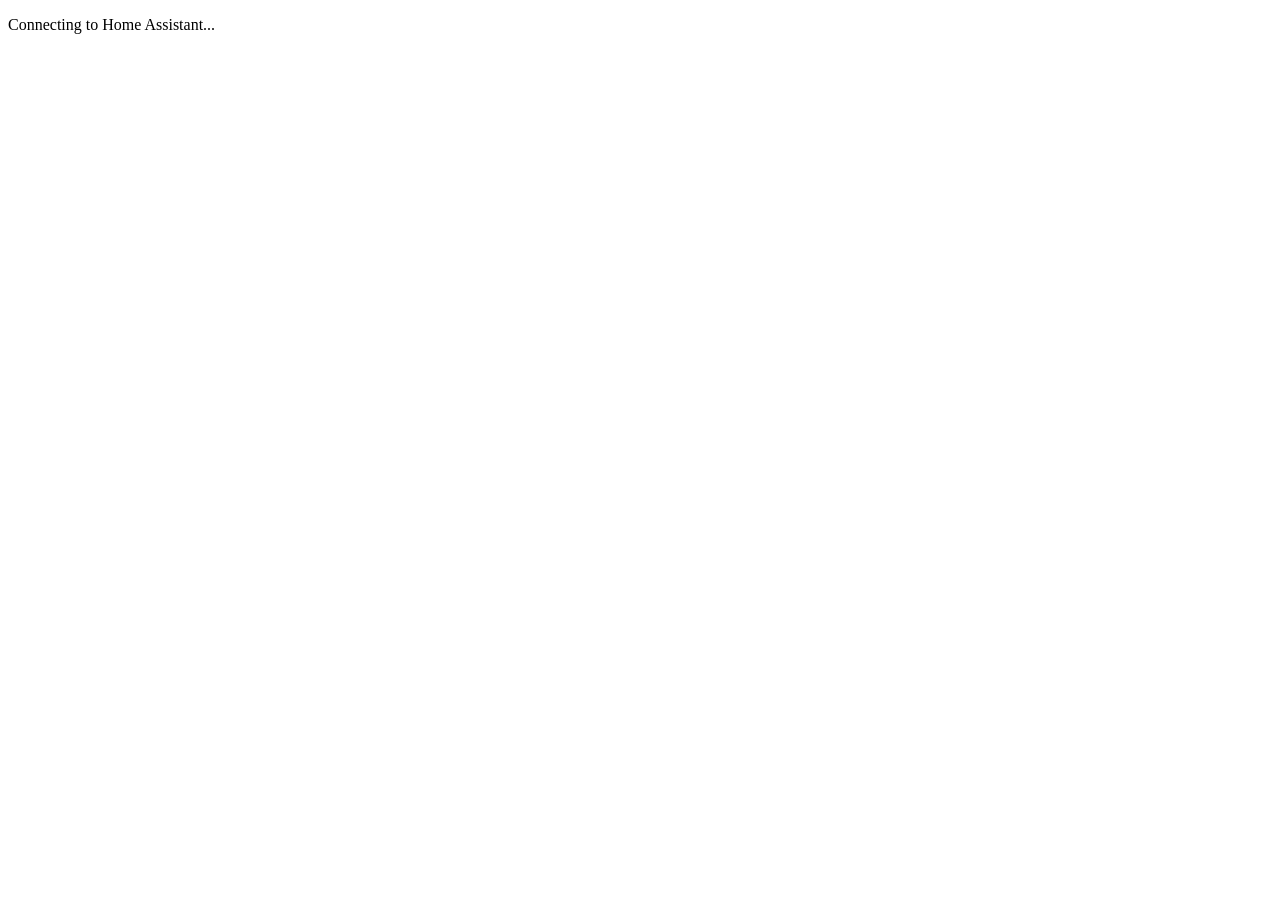
==== custom_components/budget_book/www/index.html @ dc58a98e "Fix Budget Book calendar and add explicit-book HA queries" ====
<!DOCTYPE html>
<html lang="zh-Hant">
<head>
  <meta charset="UTF-8" />
  <meta name="viewport" content="width=device-width, initial-scale=1.0" />
  <title>記帳本</title>
  <link rel="stylesheet" href="style.css" />
  <script src="vendor/chart.umd.js"></script>
</head>
<body>
  <div id="app">
    <div id="loading" class="loading">
      <div class="spinner"></div>
      <p data-i18n="loading.connecting">連接 Home Assistant 中…</p>
    </div>

    <div id="main" style="display:none">
      <header>
        <h1><span class="logo">📒</span> <span data-i18n="app.title">記帳本</span></h1>
        <div class="header-right">
          <select id="book-switcher"></select>
          <button id="btn-quick-add" class="btn-primary" data-i18n="action.quick_add">+ 記一筆</button>
        </div>
      </header>

      <nav class="tabs">
        <button class="tab active" data-tab="home" data-i18n="tab.home">總覽</button>
        <button class="tab" data-tab="tx" data-i18n="tab.transactions">交易</button>
        <button class="tab" data-tab="charts" data-i18n="tab.charts">圖表</button>
        <button class="tab" data-tab="categories" data-i18n="tab.categories">分類</button>
        <button class="tab" data-tab="budgets" data-i18n="tab.budgets">預算</button>
        <button class="tab" data-tab="recurring" data-i18n="tab.recurring">固定支出</button>
        <button class="tab" data-tab="settings" data-i18n="tab.settings">設定</button>
      </nav>

      <main>
        <!-- ============ 總覽 ============ -->
        <section id="tab-home" class="tab-content active">
          <div id="budget-banner"></div>

          <div class="metric-grid">
            <div class="metric metric-primary">
              <div class="metric-label" data-i18n="metric.month_expense">本月支出</div>
              <div class="metric-value negative" id="m-month-expense">—</div>
            </div>
            <div class="metric metric-primary">
              <div class="metric-label" data-i18n="metric.month_income">本月收入</div>
              <div class="metric-value positive" id="m-month-income">—</div>
            </div>
            <div class="metric metric-primary">
              <div class="metric-label" data-i18n="metric.month_balance">本月結餘</div>
              <div class="metric-value" id="m-month-balance">—</div>
              <div class="metric-sub" id="m-month-label">—</div>
            </div>
            <div class="metric metric-primary">
              <div class="metric-label" data-i18n="metric.total_balance">總結餘</div>
              <div class="metric-value" id="m-balance">—</div>
              <div class="metric-sub" id="m-tx-count">—</div>
            </div>
          </div>

          <div class="card">
            <div class="card-header" data-i18n="home.category_expense">本月分類支出</div>
            <div id="home-categories" class="category-list"></div>
          </div>

          <div class="card">
            <div class="card-header" data-i18n="home.upcoming">即將到期(固定支出)</div>
            <div id="home-upcoming" class="upcoming-list"></div>
          </div>

          <div class="card">
            <div class="card-header" data-i18n="home.recent">近期交易</div>
            <table class="data-table">
              <thead><tr><th data-i18n="table.date">日期</th><th data-i18n="table.category">分類</th><th style="text-align:right" data-i18n="table.amount">金額</th><th data-i18n="table.note">備註</th></tr></thead>
              <tbody id="home-recent-tbody"></tbody>
            </table>
          </div>
        </section>

        <!-- ============ 交易 ============ -->
        <section id="tab-tx" class="tab-content">
          <div class="toolbar">
            <input type="text" id="tx-filter" placeholder="搜尋備註、金額…" data-i18n-placeholder="filter.search" />
            <select id="tx-type-filter">
              <option value="" data-i18n="filter.all_types">全部類型</option>
              <option value="income" data-i18n="type.income">收入</option>
              <option value="expense" data-i18n="type.expense">支出</option>
            </select>
            <select id="tx-cat-filter">
              <option value="" data-i18n="filter.all_categories">全部分類</option>
            </select>
            <select id="tx-month-filter">
              <option value="" data-i18n="filter.all_months">全部月份</option>
            </select>
          </div>
          <div class="card">
            <table class="data-table">
              <thead>
                <tr>
                  <th data-i18n="table.date">日期</th>
                  <th data-i18n="table.type">類型</th>
                  <th data-i18n="table.category">分類</th>
                  <th style="text-align:right" data-i18n="table.amount">金額</th>
                  <th data-i18n="table.note">備註</th>
                  <th></th>
                </tr>
              </thead>
              <tbody id="tx-tbody"></tbody>
            </table>
            <div id="tx-empty" class="empty" data-i18n="empty.no_transactions">尚無交易</div>
          </div>
        </section>

        <!-- ============ 圖表 ============ -->
        <section id="tab-charts" class="tab-content">
          <div class="card">
            <div class="card-header" data-i18n="chart.trend">近 6 個月收入 vs 支出</div>
            <div class="chart-wrap"><canvas id="chart-trend"></canvas></div>
          </div>
          <div class="card">
            <div class="card-header" data-i18n="chart.pie">本月支出組成</div>
            <div class="chart-wrap"><canvas id="chart-pie"></canvas></div>
          </div>
          <div class="card">
            <div class="card-header" data-i18n="chart.budget_usage">本月各類別預算使用率</div>
            <div class="chart-wrap"><canvas id="chart-budgets"></canvas></div>
          </div>
        </section>

        <!-- ============ 分類 ============ -->
        <section id="tab-categories" class="tab-content">
          <div class="card">
            <div class="card-header" style="display:flex;justify-content:space-between;align-items:center">
              <span data-i18n="categories.expense">支出分類</span>
              <button id="btn-add-cat-expense" class="btn-primary" data-i18n="categories.add_expense">+ 新增支出分類</button>
            </div>
            <p class="hint" data-i18n="categories.hint">各記帳本的分類獨立不共用。刪除分類會一併移除其預算設定,原有交易自動改歸「其他」。</p>
            <div id="cat-list-expense" class="chip-grid"></div>
          </div>
          <div class="card">
            <div class="card-header" style="display:flex;justify-content:space-between;align-items:center">
              <span data-i18n="categories.income">收入分類</span>
              <button id="btn-add-cat-income" class="btn-primary" data-i18n="categories.add_income">+ 新增收入分類</button>
            </div>
            <div id="cat-list-income" class="chip-grid"></div>
          </div>
        </section>

        <!-- ============ 預算 ============ -->
        <section id="tab-budgets" class="tab-content">
          <div class="card">
            <div class="card-header" data-i18n="budgets.title">本月預算管理</div>
            <p class="hint" data-i18n="budgets.hint">為支出分類設定月度上限,使用率達 80% 會警示,超出會推播。</p>
            <div id="budget-list"></div>
          </div>
        </section>

        <!-- ============ 固定支出 ============ -->
        <section id="tab-recurring" class="tab-content">
          <div class="card">
            <div class="card-header" data-i18n="recurring.title">固定支出(自動記帳)</div>
            <p class="hint" data-i18n="recurring.hint">設定每月固定日期自動寫入(房租、訂閱、保險等)。HA 每天 09:00 自動執行檢查。</p>
            <table class="data-table">
              <thead>
                <tr>
                  <th data-i18n="table.name">名稱</th>
                  <th data-i18n="table.type">類型</th>
                  <th data-i18n="table.category">分類</th>
                  <th style="text-align:right" data-i18n="table.amount">金額</th>
                  <th style="text-align:center" data-i18n="table.monthly_day">每月</th>
                  <th data-i18n="table.last_run">上次執行</th>
                  <th></th>
                </tr>
              </thead>
              <tbody id="recurring-tbody"></tbody>
            </table>
            <div id="recurring-empty" class="empty" data-i18n="empty.no_recurring">尚未設定固定支出</div>
            <div class="form-actions" style="margin-top:12px">
              <button id="btn-add-recurring" class="btn-primary" data-i18n="recurring.add">+ 新增固定支出</button>
              <button id="btn-run-recurring" class="btn-secondary" data-i18n="recurring.run">立即執行檢查</button>
            </div>
          </div>
        </section>

        <!-- ============ 設定 ============ -->
        <section id="tab-settings" class="tab-content">
          <div class="card">
            <div class="card-header" data-i18n="settings.books">記帳本管理</div>
            <table class="data-table">
              <thead><tr><th data-i18n="table.name">名稱</th><th data-i18n="table.currency">幣別</th><th data-i18n="table.transaction_count">交易數</th><th></th></tr></thead>
              <tbody id="books-tbody"></tbody>
            </table>
            <div class="form-actions" style="margin-top:12px">
              <button id="btn-new-book" class="btn-primary" data-i18n="settings.new_book">+ 新增記帳本</button>
            </div>
          </div>
          <div class="card">
            <div class="card-header" data-i18n="settings.data">資料管理</div>
            <div class="form-actions">
              <button id="btn-export" class="btn-secondary" data-i18n="settings.export">匯出 JSON</button>
              <button id="btn-import" class="btn-secondary" data-i18n="settings.import">匯入 JSON</button>
              <button id="btn-load-sample" class="btn-secondary" data-i18n="settings.load_sample">載入範例</button>
              <button id="btn-clear" class="btn-danger" data-i18n="settings.clear">清空目前記帳本</button>
            </div>
            <input type="file" id="import-file" accept=".json,application/json" style="display:none" />
          </div>
          <div class="card">
            <div class="card-header" data-i18n="settings.language">語系</div>
            <div class="form-row">
              <label for="language-select" data-i18n="settings.language">語系</label>
              <select id="language-select">
                <option value="auto" data-i18n="language.auto">自動（跟隨 Home Assistant）</option>
                <option value="en" data-i18n="language.en">English</option>
                <option value="zh-Hant" data-i18n="language.zh-Hant">繁體中文</option>
                <option value="zh-Hans" data-i18n="language.zh-Hans">簡體中文</option>
              </select>
              <p class="hint" data-i18n="settings.language_hint">自動模式會跟隨 Home Assistant 語系。你也可以在此瀏覽器手動指定語系。</p>
            </div>
          </div>
          <div class="card">
            <div class="card-header" data-i18n="settings.about">關於</div>
            <p class="hint" data-i18n="settings.about_text">記帳本 v1.2.4 — 整合於 Home Assistant，資料存在 HA storage 並隨著系統備份。</p>
          </div>
        </section>
      </main>
    </div>

    <div id="error" class="error" style="display:none">
      <p id="error-msg"></p>
    </div>

    <!-- Modal: Quick add transaction -->
    <div id="modal-tx" class="modal-overlay" style="display:none">
      <div class="modal">
        <div class="modal-header">
          <span id="modal-tx-title" data-i18n="modal.transaction.title">新增交易</span>
          <button class="modal-close" data-close="modal-tx">×</button>
        </div>
        <div class="modal-body">
          <div class="tx-type-switch">
            <button class="tx-type-btn active" data-type="expense" data-i18n="type.expense">支出</button>
            <button class="tx-type-btn" data-type="income" data-i18n="type.income">收入</button>
          </div>
          <div class="form-row">
            <label data-i18n="field.amount">金額</label>
            <input type="number" id="tx-amount" step="1" min="0" placeholder="例如 350" data-i18n-placeholder="placeholder.amount" />
          </div>
          <div class="form-row">
            <label data-i18n="field.category">分類</label>
            <div id="tx-cat-picker" class="chip-grid"></div>
          </div>
          <div class="form-row">
            <label data-i18n="field.date">日期</label>
            <input type="date" id="tx-date" />
          </div>
          <div class="form-row">
            <label data-i18n="field.time">時間</label>
            <div class="time-picker">
              <select id="tx-ampm"><option value="am" data-i18n="time.am">上午</option><option value="pm" data-i18n="time.pm">下午</option></select>
              <select id="tx-hour"></select>
              <span data-i18n="time.hour">點</span>
              <select id="tx-minute"></select>
              <span data-i18n="time.minute">分</span>
            </div>
          </div>
          <div class="form-row">
            <label data-i18n="field.note">備註</label>
            <input type="text" id="tx-note" placeholder="選填,例如「便當」" data-i18n-placeholder="placeholder.note" />
          </div>
        </div>
        <div class="modal-footer">
          <button class="btn-secondary" data-close="modal-tx" data-i18n="action.cancel">取消</button>
          <button id="tx-submit" class="btn-primary" data-i18n="action.save">儲存</button>
        </div>
      </div>
    </div>

    <!-- Modal: Book management -->
    <div id="modal-book" class="modal-overlay" style="display:none">
      <div class="modal">
        <div class="modal-header">
          <span id="modal-book-title" data-i18n="modal.book.title">新增記帳本</span>
          <button class="modal-close" data-close="modal-book">×</button>
        </div>
        <div class="modal-body">
          <div class="form-row">
            <label data-i18n="field.name">名稱</label>
            <input type="text" id="book-name" placeholder="例如「日常開銷」「旅遊基金」" data-i18n-placeholder="placeholder.book_name" />
          </div>
          <div class="form-row">
            <label data-i18n="field.currency">幣別</label>
            <input type="text" id="book-currency" value="TWD" />
          </div>
        </div>
        <div class="modal-footer">
          <button class="btn-secondary" data-close="modal-book" data-i18n="action.cancel">取消</button>
          <button id="book-submit" class="btn-primary" data-i18n="action.create">建立</button>
        </div>
      </div>
    </div>

    <!-- Modal: Recurring rule -->
    <div id="modal-recurring" class="modal-overlay" style="display:none">
      <div class="modal">
        <div class="modal-header">
          <span data-i18n="modal.recurring.title">新增固定支出</span>
          <button class="modal-close" data-close="modal-recurring">×</button>
        </div>
        <div class="modal-body">
          <div class="form-row">
            <label data-i18n="field.name">名稱</label>
            <input type="text" id="rec-name" placeholder="例如「房租」「Netflix」" data-i18n-placeholder="placeholder.recurring_name" />
          </div>
          <div class="form-row">
            <label data-i18n="field.type">類型</label>
            <select id="rec-type">
              <option value="expense" data-i18n="type.expense">支出</option>
              <option value="income" data-i18n="type.income">收入</option>
            </select>
          </div>
          <div class="form-row">
            <label data-i18n="field.amount">金額</label>
            <input type="number" id="rec-amount" step="1" min="0" />
          </div>
          <div class="form-row">
            <label data-i18n="field.category">分類</label>
            <select id="rec-category"></select>
          </div>
          <div class="form-row">
            <label data-i18n="field.day_of_month">每月幾號</label>
            <input type="number" id="rec-day" min="1" max="31" value="1" />
          </div>
          <div class="form-row">
            <label data-i18n="field.note">備註</label>
            <input type="text" id="rec-note" placeholder="選填" data-i18n-placeholder="placeholder.optional" />
          </div>
        </div>
        <div class="modal-footer">
          <button class="btn-secondary" data-close="modal-recurring" data-i18n="action.cancel">取消</button>
          <button id="rec-submit" class="btn-primary" data-i18n="action.create">建立</button>
        </div>
      </div>
    </div>

    <!-- Modal: Budget set -->
    <div id="modal-budget" class="modal-overlay" style="display:none">
      <div class="modal">
        <div class="modal-header">
          <span id="modal-budget-title" data-i18n="modal.budget.title">設定預算</span>
          <button class="modal-close" data-close="modal-budget">×</button>
        </div>
        <div class="modal-body">
          <div class="form-row">
            <label id="budget-cat-label" data-i18n="field.category">分類</label>
            <input type="hidden" id="budget-cat-id" />
          </div>
          <div class="form-row">
            <label data-i18n="field.monthly_limit">每月上限 (留空或填 0 移除預算)</label>
            <input type="number" id="budget-amount" step="100" min="0" />
          </div>
        </div>
        <div class="modal-footer">
          <button class="btn-secondary" data-close="modal-budget" data-i18n="action.cancel">取消</button>
          <button id="budget-submit" class="btn-primary" data-i18n="action.save">儲存</button>
        </div>
      </div>
    </div>

    <div id="modal-cat" class="modal-overlay" style="display:none">
      <div class="modal">
        <div class="modal-header">
          <span id="modal-cat-title" data-i18n="modal.category.title">新增分類</span>
          <button class="modal-close" data-close="modal-cat">×</button>
        </div>
        <div class="modal-body">
          <div class="form-row">
            <label data-i18n="field.category_name">分類名稱</label>
            <input type="text" id="cat-name" placeholder="例如:寵物、保險" data-i18n-placeholder="placeholder.category_name" />
          </div>
          <div class="form-row">
            <label data-i18n="field.color">顏色</label>
            <input type="color" id="cat-color" value="#E67E22" style="width:60px;height:38px;padding:2px" />
          </div>
          <div class="form-row">
            <label data-i18n="field.icon">圖示 (選填,mdi 名稱)</label>
            <input type="text" id="cat-icon" placeholder="mdi:tag" />
          </div>
        </div>
        <div class="modal-footer">
          <button class="btn-secondary" data-close="modal-cat" data-i18n="action.cancel">取消</button>
          <button id="cat-submit" class="btn-primary" data-i18n="action.add">新增</button>
        </div>
      </div>
    </div>
  </div>

  <script src="app.js?v=4"></script>
</body>
</html>
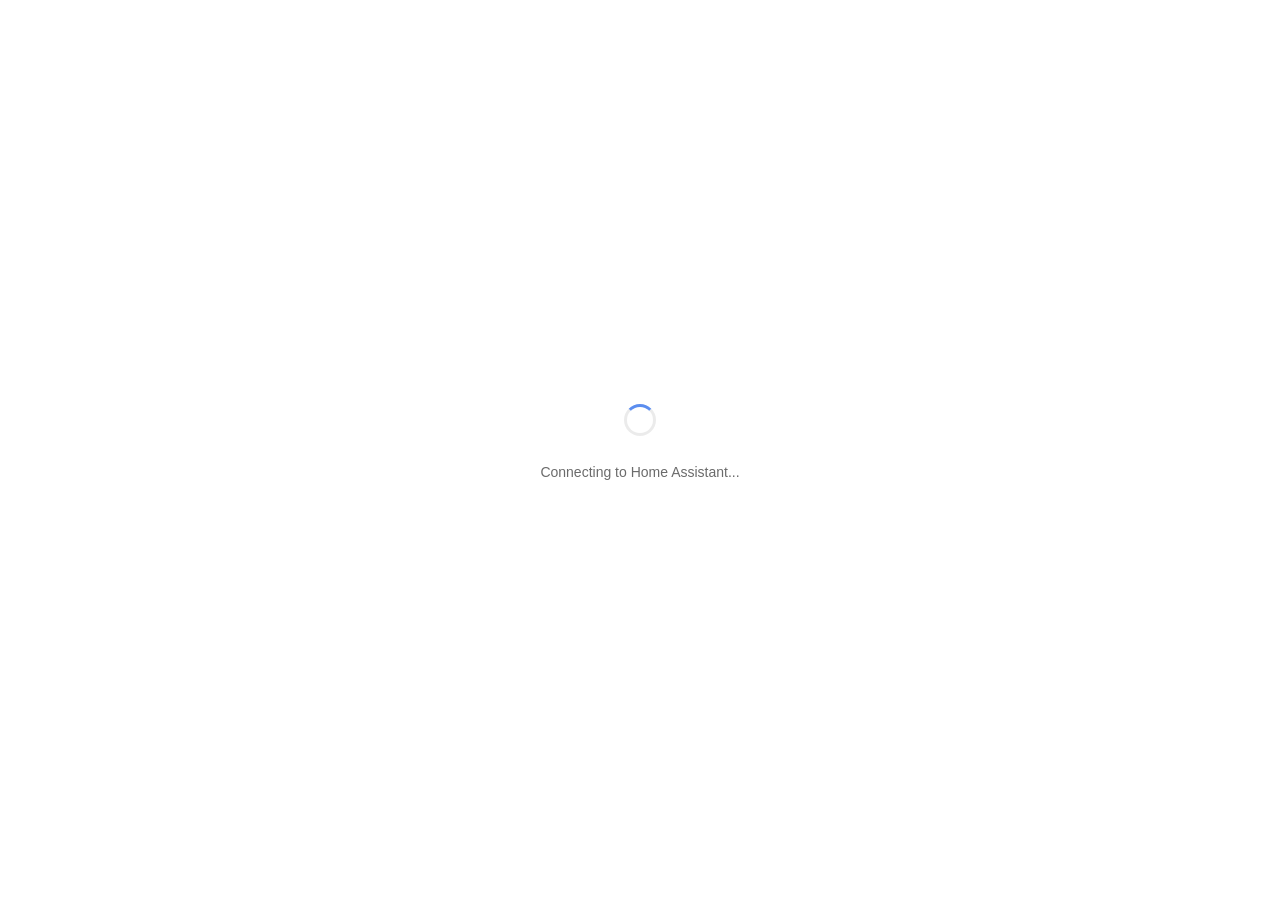
==== commit 60bce6a8: "Add meal and channel dining details in fork v1.2.5" ====
--- a/custom_components/budget_book/www/index.html
+++ b/custom_components/budget_book/www/index.html
@@ -4,7 +4,7 @@
   <meta charset="UTF-8" />
   <meta name="viewport" content="width=device-width, initial-scale=1.0" />
   <title>記帳本</title>
-  <link rel="stylesheet" href="style.css" />
+  <link rel="stylesheet" href="style.css?v=1.2.5" />
   <script src="vendor/chart.umd.js"></script>
 </head>
 <body>
@@ -114,6 +114,20 @@
 
         <!-- ============ 圖表 ============ -->
         <section id="tab-charts" class="tab-content">
+          <div class="card" id="food-card">
+            <div class="card-header" data-i18n="food.title">餐飲細項</div>
+            <p class="hint" data-i18n="food.hint">依餐別或通路查看支出。沒填的紀錄也會計入總額。</p>
+            <div class="food-filters">
+              <label><span data-i18n="food.month">月份</span><input type="month" id="food-month" min="1900-01" max="2100-12" /></label>
+              <label><span data-i18n="food.meal">餐別</span><select id="food-meal"></select></label>
+              <label><span data-i18n="food.channel">通路</span><select id="food-channel"></select></label>
+            </div>
+            <p id="food-total" class="food-total" role="status" aria-live="polite"></p>
+            <div class="food-breakdowns">
+              <div><h3 data-i18n="food.by_meal">按餐別</h3><table class="data-table"><thead><tr><th data-i18n="food.meal">餐別</th><th data-i18n="table.amount">金額</th></tr></thead><tbody id="food-meal-tbody"></tbody></table></div>
+              <div><h3 data-i18n="food.by_channel">按通路</h3><table class="data-table"><thead><tr><th data-i18n="food.channel">通路</th><th data-i18n="table.amount">金額</th></tr></thead><tbody id="food-channel-tbody"></tbody></table></div>
+            </div>
+          </div>
           <div class="card">
             <div class="card-header" data-i18n="chart.trend">近 6 個月收入 vs 支出</div>
             <div class="chart-wrap"><canvas id="chart-trend"></canvas></div>
@@ -220,7 +234,7 @@
           </div>
           <div class="card">
             <div class="card-header" data-i18n="settings.about">關於</div>
-            <p class="hint" data-i18n="settings.about_text">記帳本 v1.2.4 — 整合於 Home Assistant，資料存在 HA storage 並隨著系統備份。</p>
+            <p class="hint" data-i18n="settings.about_text">記帳本 v1.2.5 — 整合於 Home Assistant，資料存在 HA storage 並隨著系統備份。</p>
           </div>
         </section>
       </main>
@@ -267,6 +281,7 @@
           <div class="form-row">
             <label data-i18n="field.note">備註</label>
             <input type="text" id="tx-note" placeholder="選填,例如「便當」" data-i18n-placeholder="placeholder.note" />
+            <p class="hint" data-i18n="food.note_hint">餐飲可填「午餐」或「午餐｜Uber Eats」；通路選填。</p>
           </div>
         </div>
         <div class="modal-footer">
@@ -395,6 +410,7 @@
     </div>
   </div>
 
-  <script src="app.js?v=4"></script>
+  <script src="food.js?v=1.2.5"></script>
+  <script src="app.js?v=1.2.5"></script>
 </body>
 </html>
--- a/custom_components/budget_book/www/style.css
+++ b/custom_components/budget_book/www/style.css
@@ -0,0 +1,609 @@
+:root {
+  --bg: #ffffff;
+  --bg-secondary: #f7f7f5;
+  --bg-tertiary: #f0efe9;
+  --text: #1a1a1a;
+  --text-secondary: #6b6b6b;
+  --text-muted: #999;
+  --border: rgba(0, 0, 0, 0.08);
+  --border-strong: rgba(0, 0, 0, 0.16);
+  --accent: #5B8DEF;
+  --accent-bg: #E6EEFD;
+  --positive: #3B6D11;
+  --positive-bg: #EAF3DE;
+  --negative: #A32D2D;
+  --negative-bg: #FCEBEB;
+  --info: #185FA5;
+  --info-bg: #E6F1FB;
+  --warning: #BA7517;
+  --warning-bg: #FAEEDA;
+  --radius: 10px;
+  --radius-sm: 6px;
+}
+
+@media (prefers-color-scheme: dark) {
+  :root {
+    --bg: #1a1a1a;
+    --bg-secondary: #242424;
+    --bg-tertiary: #2e2e2e;
+    --text: #f0f0f0;
+    --text-secondary: #b0b0b0;
+    --text-muted: #777;
+    --border: rgba(255, 255, 255, 0.1);
+    --border-strong: rgba(255, 255, 255, 0.2);
+    --accent: #6FA1FF;
+    --accent-bg: rgba(111, 161, 255, 0.15);
+    --positive: #97C459;
+    --positive-bg: rgba(151, 196, 89, 0.15);
+    --negative: #E24B4A;
+    --negative-bg: rgba(226, 75, 74, 0.15);
+    --info: #378ADD;
+    --info-bg: rgba(55, 138, 221, 0.15);
+    --warning: #EF9F27;
+    --warning-bg: rgba(239, 159, 39, 0.15);
+  }
+}
+
+* { box-sizing: border-box; }
+
+body {
+  margin: 0;
+  font-family: -apple-system, BlinkMacSystemFont, "Segoe UI", "PingFang TC", "Microsoft JhengHei", sans-serif;
+  background: var(--bg);
+  color: var(--text);
+  font-size: 14px;
+  line-height: 1.5;
+}
+
+#app { min-height: 100vh; }
+
+.loading {
+  display: flex;
+  flex-direction: column;
+  align-items: center;
+  justify-content: center;
+  min-height: 100vh;
+  color: var(--text-secondary);
+}
+
+.spinner {
+  width: 32px;
+  height: 32px;
+  border: 3px solid var(--border);
+  border-top-color: var(--accent);
+  border-radius: 50%;
+  animation: spin 0.8s linear infinite;
+  margin-bottom: 12px;
+}
+@keyframes spin { to { transform: rotate(360deg); } }
+
+.error {
+  padding: 20px;
+  background: var(--negative-bg);
+  color: var(--negative);
+  border-radius: var(--radius);
+  margin: 20px;
+}
+
+header {
+  display: flex;
+  align-items: center;
+  justify-content: space-between;
+  padding: 14px 20px;
+  border-bottom: 1px solid var(--border);
+  background: var(--bg);
+  position: sticky;
+  top: 0;
+  z-index: 10;
+  gap: 12px;
+  flex-wrap: wrap;
+}
+header h1 {
+  margin: 0;
+  font-size: 18px;
+  font-weight: 500;
+  display: flex;
+  align-items: center;
+  gap: 8px;
+}
+.logo { font-size: 20px; }
+.header-right {
+  display: flex;
+  align-items: center;
+  gap: 8px;
+}
+
+.tabs {
+  display: flex;
+  gap: 0;
+  border-bottom: 1px solid var(--border);
+  padding: 0 12px;
+  background: var(--bg);
+  overflow-x: auto;
+  position: sticky;
+  top: 57px;
+  z-index: 9;
+}
+.tab {
+  background: none;
+  border: none;
+  padding: 12px 14px;
+  font-size: 14px;
+  color: var(--text-secondary);
+  cursor: pointer;
+  border-bottom: 2px solid transparent;
+  white-space: nowrap;
+  font-family: inherit;
+}
+.tab:hover { color: var(--text); }
+.tab.active {
+  color: var(--text);
+  border-bottom-color: var(--accent);
+  font-weight: 500;
+}
+
+main { padding: 20px; max-width: 1100px; margin: 0 auto; }
+.tab-content { display: none; }
+.tab-content.active { display: block; }
+
+/* Metrics */
+.metric-grid {
+  display: grid;
+  grid-template-columns: repeat(auto-fit, minmax(180px, 1fr));
+  gap: 12px;
+  margin-bottom: 20px;
+}
+.metric {
+  background: var(--bg-secondary);
+  padding: 16px;
+  border-radius: var(--radius);
+  border: 1px solid var(--border);
+}
+.metric-primary {
+  background: var(--bg);
+  border: 1px solid var(--border-strong);
+}
+.metric-label {
+  font-size: 12px;
+  color: var(--text-secondary);
+  margin-bottom: 6px;
+}
+.metric-value {
+  font-size: 22px;
+  font-weight: 500;
+  letter-spacing: -0.02em;
+}
+.metric-sub {
+  font-size: 12px;
+  color: var(--text-secondary);
+  margin-top: 4px;
+}
+.positive { color: var(--positive); }
+.negative { color: var(--negative); }
+
+/* Card */
+.card {
+  background: var(--bg);
+  border: 1px solid var(--border);
+  border-radius: var(--radius);
+  margin-bottom: 16px;
+  overflow: hidden;
+}
+.card-header {
+  padding: 12px 16px;
+  font-weight: 500;
+  font-size: 14px;
+  border-bottom: 1px solid var(--border);
+  background: var(--bg-secondary);
+}
+.card > *:not(.card-header) { padding: 12px 16px; }
+.card > .data-table { padding: 0; }
+.card > .chart-wrap { padding: 12px 16px; }
+
+/* Table */
+.data-table {
+  width: 100%;
+  border-collapse: collapse;
+  font-size: 13px;
+}
+.data-table th, .data-table td {
+  padding: 10px 12px;
+  text-align: left;
+  border-bottom: 1px solid var(--border);
+}
+.data-table th {
+  font-weight: 500;
+  color: var(--text-secondary);
+  font-size: 12px;
+  background: var(--bg-secondary);
+}
+.data-table tr:last-child td { border-bottom: none; }
+.data-table tr:hover td { background: var(--bg-secondary); }
+.data-table tbody tr.clickable { cursor: pointer; }
+
+.empty {
+  padding: 32px;
+  text-align: center;
+  color: var(--text-muted);
+  font-size: 13px;
+}
+
+.del-btn {
+  background: none;
+  border: none;
+  color: var(--text-muted);
+  cursor: pointer;
+  font-size: 16px;
+  padding: 4px 8px;
+  border-radius: var(--radius-sm);
+}
+.del-btn:hover { color: var(--negative); background: var(--negative-bg); }
+
+/* Form */
+.form-row {
+  display: flex;
+  flex-direction: column;
+  gap: 4px;
+  margin-bottom: 14px;
+}
+.form-row label {
+  font-size: 12px;
+  color: var(--text-secondary);
+  font-weight: 500;
+}
+.form-row input, .form-row select, .form-row textarea {
+  padding: 10px 12px;
+  border: 1px solid var(--border-strong);
+  border-radius: var(--radius-sm);
+  background: var(--bg);
+  color: var(--text);
+  font-size: 14px;
+  font-family: inherit;
+}
+.form-row input:focus, .form-row select:focus {
+  outline: 2px solid var(--accent);
+  outline-offset: -1px;
+}
+.form-actions {
+  display: flex;
+  gap: 8px;
+  justify-content: flex-end;
+  flex-wrap: wrap;
+}
+
+button {
+  font-family: inherit;
+  font-size: 14px;
+  padding: 8px 14px;
+  border-radius: var(--radius-sm);
+  cursor: pointer;
+  border: 1px solid var(--border-strong);
+  background: var(--bg);
+  color: var(--text);
+}
+button:hover { background: var(--bg-secondary); }
+.btn-primary {
+  background: var(--accent);
+  color: white;
+  border-color: var(--accent);
+  font-weight: 500;
+}
+.btn-primary:hover { filter: brightness(0.92); background: var(--accent); }
+.btn-secondary { background: var(--bg); }
+.btn-danger {
+  background: var(--negative-bg);
+  border-color: var(--negative);
+  color: var(--negative);
+}
+.btn-danger:hover { background: var(--negative); color: white; }
+
+/* Header switcher and toolbar */
+#book-switcher {
+  padding: 6px 12px;
+  border: 1px solid var(--border-strong);
+  border-radius: var(--radius-sm);
+  background: var(--bg);
+  color: var(--text);
+  font-size: 14px;
+  font-family: inherit;
+  cursor: pointer;
+}
+
+.toolbar {
+  display: flex;
+  gap: 8px;
+  margin-bottom: 12px;
+  flex-wrap: wrap;
+}
+.toolbar input, .toolbar select {
+  padding: 8px 10px;
+  border: 1px solid var(--border-strong);
+  border-radius: var(--radius-sm);
+  background: var(--bg);
+  color: var(--text);
+  font-size: 14px;
+  font-family: inherit;
+}
+.toolbar input { flex: 1; min-width: 180px; }
+
+/* Banner */
+.banner {
+  padding: 14px 16px;
+  border-radius: var(--radius);
+  margin-bottom: 16px;
+  border-left: 4px solid;
+  font-size: 13px;
+}
+.banner-warning {
+  background: var(--warning-bg);
+  border-left-color: var(--warning);
+  color: var(--warning);
+}
+.banner-over {
+  background: var(--negative-bg);
+  border-left-color: var(--negative);
+  color: var(--negative);
+}
+.banner-title { font-weight: 500; margin-bottom: 4px; }
+
+/* Chart */
+.chart-wrap {
+  position: relative;
+  height: 280px;
+}
+
+/* Category list */
+.category-list {
+  display: flex;
+  flex-direction: column;
+  gap: 4px;
+  padding: 8px 16px !important;
+}
+.category-row {
+  display: flex;
+  align-items: center;
+  padding: 10px 0;
+  border-bottom: 1px solid var(--border);
+  gap: 12px;
+}
+.category-row:last-child { border-bottom: none; }
+.cat-color-dot {
+  width: 12px;
+  height: 12px;
+  border-radius: 50%;
+  flex-shrink: 0;
+}
+.category-info { flex: 1; min-width: 0; }
+.category-name { font-size: 14px; font-weight: 500; }
+.category-meta { font-size: 11px; color: var(--text-muted); margin-top: 2px; }
+.category-amount {
+  font-size: 15px;
+  font-weight: 500;
+  text-align: right;
+}
+.category-bar-wrap {
+  flex: 1;
+  max-width: 200px;
+  height: 6px;
+  background: var(--bg-tertiary);
+  border-radius: 3px;
+  overflow: hidden;
+}
+.category-bar-fill {
+  height: 100%;
+  background: var(--accent);
+  transition: width 0.3s;
+}
+.category-bar-fill.warn { background: var(--warning); }
+.category-bar-fill.over { background: var(--negative); }
+
+/* Upcoming list */
+.upcoming-list {
+  display: flex;
+  flex-direction: column;
+  gap: 8px;
+}
+.upcoming-row {
+  display: flex;
+  justify-content: space-between;
+  align-items: center;
+  padding: 10px 0;
+  border-bottom: 1px solid var(--border);
+}
+.upcoming-row:last-child { border-bottom: none; }
+.upcoming-name { font-weight: 500; }
+.upcoming-meta { font-size: 12px; color: var(--text-secondary); margin-top: 2px; }
+.upcoming-amount.expense { color: var(--negative); }
+.upcoming-amount.income { color: var(--positive); }
+
+/* Badge */
+.badge {
+  display: inline-block;
+  padding: 2px 8px;
+  border-radius: var(--radius-sm);
+  font-size: 11px;
+  font-weight: 500;
+}
+.badge-income { background: var(--positive-bg); color: var(--positive); }
+.badge-expense { background: var(--negative-bg); color: var(--negative); }
+.badge-soon { background: var(--warning-bg); color: var(--warning); }
+.badge-today { background: var(--accent-bg); color: var(--accent); }
+
+/* Chip grid */
+.chip-grid {
+  display: flex;
+  flex-wrap: wrap;
+  gap: 6px;
+  padding: 8px 16px !important;
+}
+.chip {
+  display: inline-flex;
+  align-items: center;
+  gap: 5px;
+  padding: 6px 12px;
+  background: var(--bg-secondary);
+  border: 1px solid var(--border);
+  border-radius: 999px;
+  font-size: 13px;
+  cursor: pointer;
+  transition: all 0.15s;
+}
+.chip:hover { background: var(--bg-tertiary); }
+.chip.selected {
+  background: var(--accent);
+  color: white;
+  border-color: var(--accent);
+}
+.chip-dot { width: 8px; height: 8px; border-radius: 50%; }
+
+.cat-chip { cursor: default; }
+.cat-del-btn {
+  margin-left: 4px;
+  border: none;
+  background: transparent;
+  color: var(--text-muted);
+  font-size: 16px;
+  line-height: 1;
+  cursor: pointer;
+  padding: 0 2px;
+  border-radius: 50%;
+}
+.cat-del-btn:hover { color: var(--negative); background: var(--negative-bg); }
+
+/* Hint */
+.hint {
+  font-size: 12px;
+  color: var(--text-muted);
+  margin: 4px 16px 12px;
+}
+
+/* Modal */
+.modal-overlay {
+  position: fixed;
+  inset: 0;
+  background: rgba(0, 0, 0, 0.4);
+  display: flex;
+  align-items: center;
+  justify-content: center;
+  z-index: 1000;
+  padding: 16px;
+}
+.modal {
+  background: var(--bg);
+  border-radius: var(--radius);
+  max-width: 500px;
+  width: 100%;
+  max-height: 90vh;
+  overflow-y: auto;
+  box-shadow: 0 10px 40px rgba(0,0,0,0.2);
+}
+.modal-header {
+  display: flex;
+  justify-content: space-between;
+  align-items: center;
+  padding: 16px 20px;
+  border-bottom: 1px solid var(--border);
+  font-size: 16px;
+  font-weight: 500;
+}
+.modal-body { padding: 20px; }
+.modal-footer {
+  padding: 12px 20px;
+  border-top: 1px solid var(--border);
+  display: flex;
+  justify-content: flex-end;
+  gap: 8px;
+}
+.modal-close {
+  background: none;
+  border: none;
+  font-size: 24px;
+  color: var(--text-muted);
+  cursor: pointer;
+  padding: 0;
+  width: 32px;
+  height: 32px;
+  border-radius: 50%;
+}
+.modal-close:hover { background: var(--bg-secondary); color: var(--text); }
+
+.tx-type-switch {
+  display: flex;
+  gap: 4px;
+  background: var(--bg-secondary);
+  padding: 4px;
+  border-radius: var(--radius-sm);
+  margin-bottom: 16px;
+}
+.tx-type-btn {
+  flex: 1;
+  background: none;
+  border: none;
+  padding: 8px;
+  border-radius: var(--radius-sm);
+  cursor: pointer;
+  color: var(--text-secondary);
+  font-family: inherit;
+  font-size: 14px;
+}
+.tx-type-btn.active {
+  background: var(--bg);
+  color: var(--text);
+  font-weight: 500;
+  box-shadow: 0 1px 2px rgba(0,0,0,0.06);
+}
+
+/* Budget list */
+.budget-row {
+  display: flex;
+  align-items: center;
+  padding: 12px 0;
+  border-bottom: 1px solid var(--border);
+  gap: 14px;
+}
+.budget-row:last-child { border-bottom: none; }
+.budget-info { flex: 1; min-width: 0; }
+.budget-progress {
+  height: 8px;
+  background: var(--bg-tertiary);
+  border-radius: 4px;
+  overflow: hidden;
+  margin-top: 6px;
+}
+.budget-progress-fill {
+  height: 100%;
+  background: var(--positive);
+  transition: width 0.3s;
+}
+.budget-progress-fill.warn { background: var(--warning); }
+.budget-progress-fill.over { background: var(--negative); }
+.budget-amount-display {
+  font-size: 13px;
+  color: var(--text-secondary);
+  margin-top: 4px;
+}
+
+.time-picker {
+  display: flex;
+  align-items: center;
+  gap: 6px;
+}
+.time-picker select {
+  flex: 1;
+  min-width: 0;
+}
+.tx-time {
+  font-size: 11px;
+  color: var(--text-muted);
+}
+/* Dining detail filters stay usable in HA's narrow sidebar panel. */
+.food-filters { display: flex; flex-wrap: wrap; gap: 12px; padding: 0 16px; }
+.food-filters label { display: grid; gap: 6px; flex: 1 1 130px; min-width: 0; }
+.food-filters input, .food-filters select { width: 100%; min-width: 0; min-height: 40px; padding: 8px 10px; box-sizing: border-box; border: 1px solid var(--border-strong); border-radius: var(--radius-sm); background: var(--bg); color: var(--text); font: inherit; }
+.food-filters input:focus-visible, .food-filters select:focus-visible { outline: 2px solid var(--accent); outline-offset: 2px; }
+.food-total { padding: 4px 16px; font-size: 1.2rem; font-weight: 600; }
+.food-breakdowns { display: grid; grid-template-columns: repeat(2, minmax(0, 1fr)); gap: 16px; padding: 0 16px 16px; }
+.food-breakdowns h3 { font-size: 0.95rem; }
+.food-breakdowns td:first-child { overflow-wrap: anywhere; }
+.food-breakdowns th:last-child, .food-breakdowns td:last-child { text-align: right; }
+@media (max-width: 600px) { .food-breakdowns { grid-template-columns: 1fr; } }
